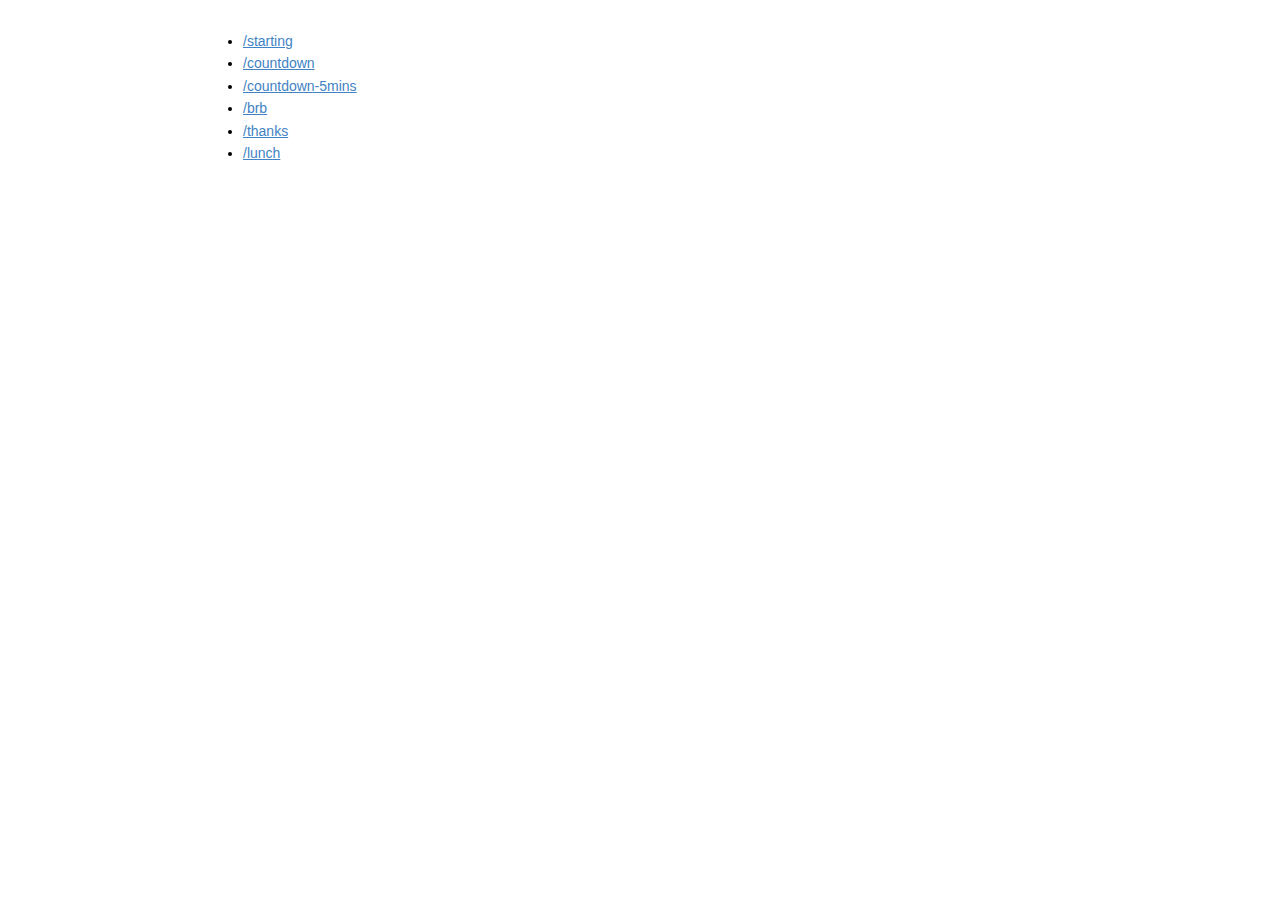
==== index.html @ 4b9b5746 "Homepage" ====
<!DOCTYPE html>
<html>

<head>

<meta charset="utf-8">
<meta name="viewport" content="width=device-width, initial-scale=1.0, user-scalable=yes">
<title>index</title>


<style type="text/css">
body {
  font-family: Helvetica, arial, sans-serif;
  font-size: 14px;
  line-height: 1.6;
  padding-top: 10px;
  padding-bottom: 10px;
  background-color: white;
  padding: 30px; }

body > *:first-child {
  margin-top: 0 !important; }
body > *:last-child {
  margin-bottom: 0 !important; }

a {
  color: #4183C4; }
a.absent {
  color: #cc0000; }
a.anchor {
  display: block;
  padding-left: 30px;
  margin-left: -30px;
  cursor: pointer;
  position: absolute;
  top: 0;
  left: 0;
  bottom: 0; }

h1, h2, h3, h4, h5, h6 {
  margin: 20px 0 10px;
  padding: 0;
  font-weight: bold;
  -webkit-font-smoothing: antialiased;
  cursor: text;
  position: relative; }

h1:hover a.anchor, h2:hover a.anchor, h3:hover a.anchor, h4:hover a.anchor, h5:hover a.anchor, h6:hover a.anchor {
  background: url([data-uri]) no-repeat 10px center;
  text-decoration: none; }

h1 tt, h1 code {
  font-size: inherit; }

h2 tt, h2 code {
  font-size: inherit; }

h3 tt, h3 code {
  font-size: inherit; }

h4 tt, h4 code {
  font-size: inherit; }

h5 tt, h5 code {
  font-size: inherit; }

h6 tt, h6 code {
  font-size: inherit; }

h1 {
  font-size: 28px;
  color: black; }

h2 {
  font-size: 24px;
  border-bottom: 1px solid #cccccc;
  color: black; }

h3 {
  font-size: 18px; }

h4 {
  font-size: 16px; }

h5 {
  font-size: 14px; }

h6 {
  color: #777777;
  font-size: 14px; }

p, blockquote, ul, ol, dl, li, table, pre {
  margin: 15px 0; }

hr {
  background: transparent url([data-uri]) repeat-x 0 0;
  border: 0 none;
  color: #cccccc;
  height: 4px;
  padding: 0;
}

body > h2:first-child {
  margin-top: 0;
  padding-top: 0; }
body > h1:first-child {
  margin-top: 0;
  padding-top: 0; }
  body > h1:first-child + h2 {
    margin-top: 0;
    padding-top: 0; }
body > h3:first-child, body > h4:first-child, body > h5:first-child, body > h6:first-child {
  margin-top: 0;
  padding-top: 0; }

a:first-child h1, a:first-child h2, a:first-child h3, a:first-child h4, a:first-child h5, a:first-child h6 {
  margin-top: 0;
  padding-top: 0; }

h1 p, h2 p, h3 p, h4 p, h5 p, h6 p {
  margin-top: 0; }

li p.first {
  display: inline-block; }
li {
  margin: 0; }
ul, ol {
  padding-left: 30px; }

ul :first-child, ol :first-child {
  margin-top: 0; }

dl {
  padding: 0; }
  dl dt {
    font-size: 14px;
    font-weight: bold;
    font-style: italic;
    padding: 0;
    margin: 15px 0 5px; }
    dl dt:first-child {
      padding: 0; }
    dl dt > :first-child {
      margin-top: 0; }
    dl dt > :last-child {
      margin-bottom: 0; }
  dl dd {
    margin: 0 0 15px;
    padding: 0 15px; }
    dl dd > :first-child {
      margin-top: 0; }
    dl dd > :last-child {
      margin-bottom: 0; }

blockquote {
  border-left: 4px solid #dddddd;
  padding: 0 15px;
  color: #777777; }
  blockquote > :first-child {
    margin-top: 0; }
  blockquote > :last-child {
    margin-bottom: 0; }

table {
  padding: 0;border-collapse: collapse; }
  table tr {
    border-top: 1px solid #cccccc;
    background-color: white;
    margin: 0;
    padding: 0; }
    table tr:nth-child(2n) {
      background-color: #f8f8f8; }
    table tr th {
      font-weight: bold;
      border: 1px solid #cccccc;
      margin: 0;
      padding: 6px 13px; }
    table tr td {
      border: 1px solid #cccccc;
      margin: 0;
      padding: 6px 13px; }
    table tr th :first-child, table tr td :first-child {
      margin-top: 0; }
    table tr th :last-child, table tr td :last-child {
      margin-bottom: 0; }

img {
  max-width: 100%; }

span.frame {
  display: block;
  overflow: hidden; }
  span.frame > span {
    border: 1px solid #dddddd;
    display: block;
    float: left;
    overflow: hidden;
    margin: 13px 0 0;
    padding: 7px;
    width: auto; }
  span.frame span img {
    display: block;
    float: left; }
  span.frame span span {
    clear: both;
    color: #333333;
    display: block;
    padding: 5px 0 0; }
span.align-center {
  display: block;
  overflow: hidden;
  clear: both; }
  span.align-center > span {
    display: block;
    overflow: hidden;
    margin: 13px auto 0;
    text-align: center; }
  span.align-center span img {
    margin: 0 auto;
    text-align: center; }
span.align-right {
  display: block;
  overflow: hidden;
  clear: both; }
  span.align-right > span {
    display: block;
    overflow: hidden;
    margin: 13px 0 0;
    text-align: right; }
  span.align-right span img {
    margin: 0;
    text-align: right; }
span.float-left {
  display: block;
  margin-right: 13px;
  overflow: hidden;
  float: left; }
  span.float-left span {
    margin: 13px 0 0; }
span.float-right {
  display: block;
  margin-left: 13px;
  overflow: hidden;
  float: right; }
  span.float-right > span {
    display: block;
    overflow: hidden;
    margin: 13px auto 0;
    text-align: right; }

code, tt {
  margin: 0 2px;
  padding: 0 5px;
  white-space: nowrap;
  border: 1px solid #eaeaea;
  background-color: #f8f8f8;
  border-radius: 3px; }

pre code {
  margin: 0;
  padding: 0;
  white-space: pre;
  border: none;
  background: transparent; }

.highlight pre {
  background-color: #f8f8f8;
  border: 1px solid #cccccc;
  font-size: 13px;
  line-height: 19px;
  overflow: auto;
  padding: 6px 10px;
  border-radius: 3px; }

pre {
  background-color: #f8f8f8;
  border: 1px solid #cccccc;
  font-size: 13px;
  line-height: 19px;
  overflow: auto;
  padding: 6px 10px;
  border-radius: 3px; }
  pre code, pre tt {
    background-color: transparent;
    border: none; }

sup {
    font-size: 0.83em;
    vertical-align: super;
    line-height: 0;
}

kbd {
  display: inline-block;
  padding: 3px 5px;
  font-size: 11px;
  line-height: 10px;
  color: #555;
  vertical-align: middle;
  background-color: #fcfcfc;
  border: solid 1px #ccc;
  border-bottom-color: #bbb;
  border-radius: 3px;
  box-shadow: inset 0 -1px 0 #bbb
}

* {
	-webkit-print-color-adjust: exact;
}
@media screen and (min-width: 914px) {
    body {
        width: 854px;
        margin:0 auto;
    }
}
@media print {
	table, pre {
		page-break-inside: avoid;
	}
	pre {
		word-wrap: break-word;
	}
  body {
    padding: 2cm; 
  }
}
</style>


</head>

<body>

<ul>
<li><a href="starting/">/starting</a></li>
<li><a href="countdown/">/countdown</a></li>
<li><a href="countdown#5">/countdown-5mins</a></li>
<li><a href="brb/">/brb</a></li>
<li><a href="thanks/">/thanks</a></li>
<li><a href="lunch/">/lunch</a></li>
</ul>




</body>

</html>
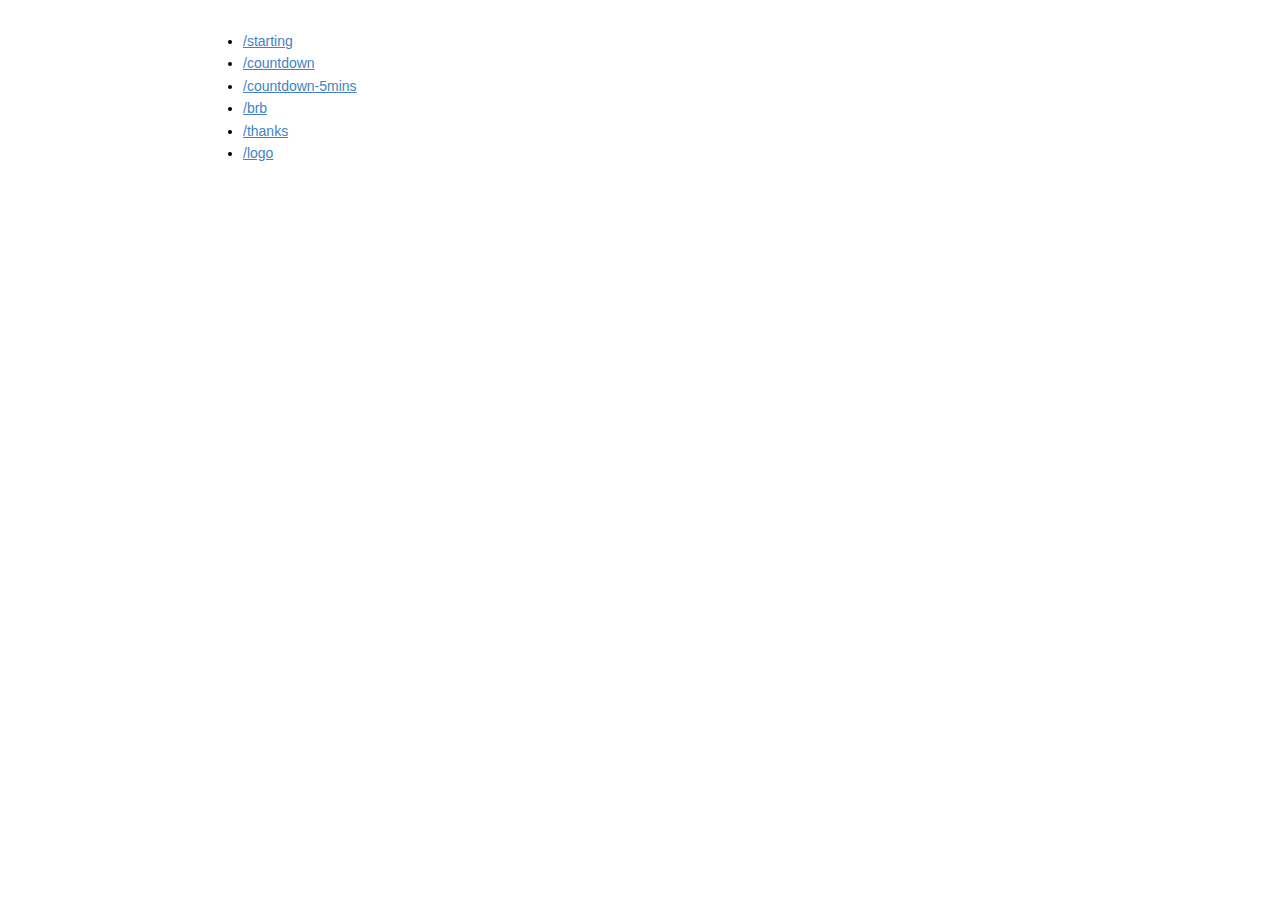
==== commit d5c80669: "Update 2024 assets" ====
--- a/index.html
+++ b/index.html
@@ -337,7 +337,8 @@
 <li><a href="countdown#5">/countdown-5mins</a></li>
 <li><a href="brb/">/brb</a></li>
 <li><a href="thanks/">/thanks</a></li>
-<li><a href="lunch/">/lunch</a></li>
+<!-- <li><a href="lunch/">/lunch</a></li> -->
+<li><a href="logo/">/logo</a></li>
 </ul>
 
 
